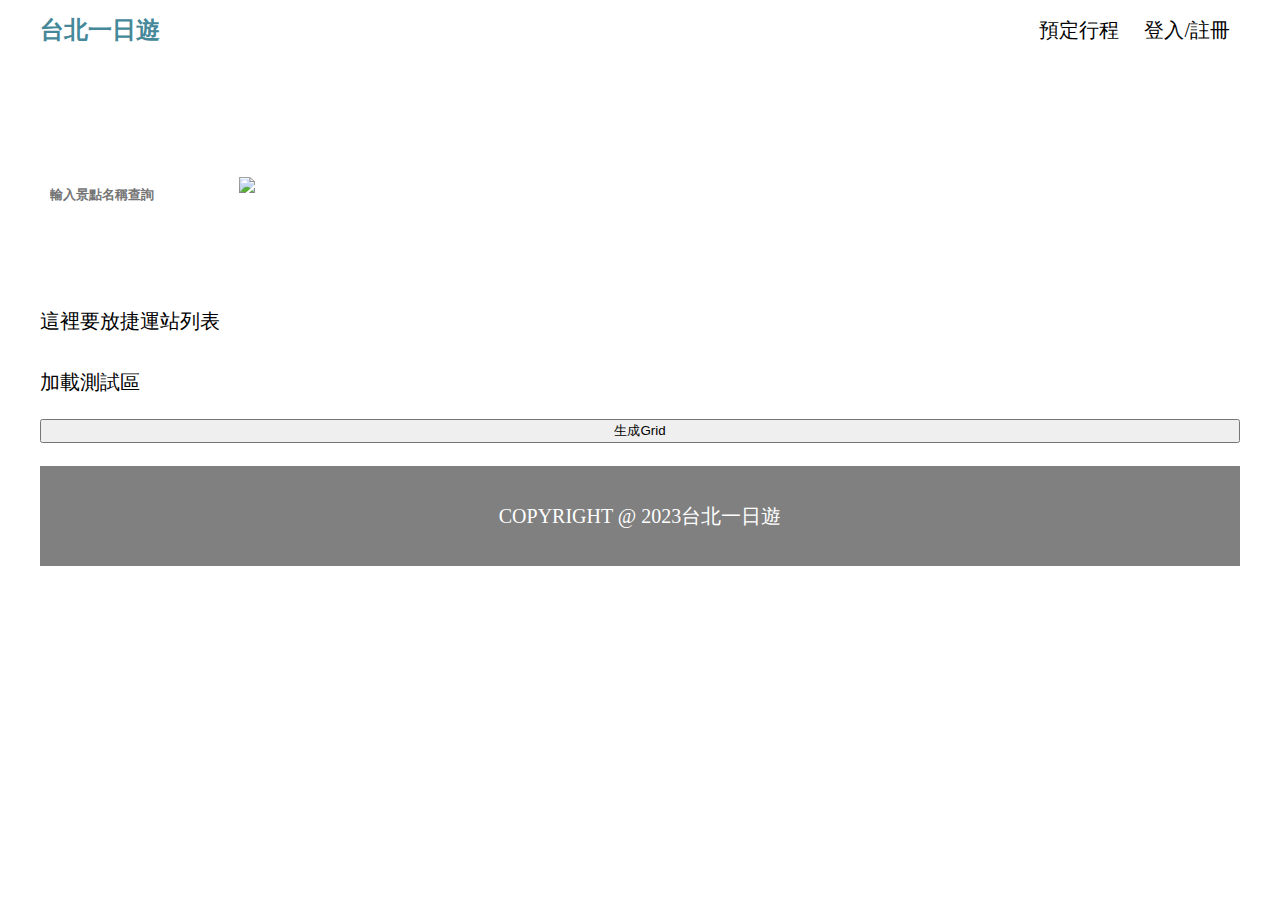
==== templates/index.html @ c04049d7 "0906-1434" ====
<!DOCTYPE html>
<html lang="en">
<head>
    <meta charset="UTF-8">
    <meta name="viewport" content="width=device-width, initial-scale=1.0">
    <title>台北一日遊</title>
    <link rel="stylesheet" type="text/css" href="../static/index.css">
</head>
<body>

    <div class="container">
        <header>
            <div class="header_content">
                <div class="header_LOGO">台北一日遊</div>
                <div class="header_option">
                    <span>預定行程　</span>
                    <span>登入/註冊</span>
                </div>
            </div>
        </header>


        <div class="banner"></div>
        <div class="banner_content">
            <div>輕鬆享受台北一日悠閒</div>
            <div class="banner_smalltext">探索每個角落，體驗城市的深度旅遊行程</div>
            <div class="search_container">
            <input id="search_input" placeholder="輸入景點名稱查詢"></input>
            <img id="search_button" src="../static/image/search_button.png"></img>
            </div>
        </div>
        <br>
        <br>
        <br>
        <br>
        <br>
        <br>
        <br>
        <br>
        <div class="mrt_list">這裡要放捷運站列表</div>
        <br>

       <div id="content">加載測試區</div>
       <br>
       <button id="generateButton">生成Grid</button>
       <br>
       <div id="gridContainer"></div>
       
       
       
        <footer> COPYRIGHT @ 2023台北一日遊 </footer>
    </div>

    <script src="../static/index.js"></script>

</body>

</html>
---- static/index.css ----
body{font-family:"微軟正黑體";font-size:20px;
      margin:0;display:flex;justify-content:center;}
.container{width:1200px;display:flex;flex-direction: column;}

header{height:60px;width:100%;background-color: white;
      position:fixed;left:0;top:0; z-index:100;
      display:flex;justify-content:center;}
.header_content{width:1200px;display:flex;justify-content:space-between;align-items:center;}
.header_LOGO{color:#458899;font-size:1.5rem;font-weight:bold;}
.header_option{margin:10px;}

.banner{background-image:url("./image/image_101.png");background-size:cover;
        width:100%;height:300px;
        position:absolute;left:0;z-index:-1;}
.banner_content{color:white;font-weight:bold;
                position:relative;top: 100px;}
.banner_smalltext{font-size:1rem;line-height:30px;}

.search_container{display:flex; margin-top:20px;}
#search_input{font-weight:bold; border:none; padding: 10px 10px;}

.mrt_list{height:50px;display:flex;align-items:center;width: 100%;}

/* .t {grid-area:t;} */
.main{margin:50px 0;
      display:grid;
      grid-template-areas:
      "t t t t"
      "t t t t"
      "t t t t";
      gap:20px;
      grid-template-rows:1fr 1fr 1fr;
      grid-template-columns:1fr 1fr 1fr 1fr ; }

.attraction{width:280px;}
.attraction img{width:100%;height:200px;object-fit:cover;}
      /* position:relative;bottom:40%;z-index: -1; */

.attraction_name{display:flex;align-items:center;
      /* position:relative;top:85%;height:25%; */
      line-height:50px;
      background-color: rgba(34, 33, 33, 0.683);
      color: white;font-weight:bold; }

.attraction_info{border:1px solid #000;padding:0 10px;
      /* position:relative;top:85%;height:25%; */
      display:flex;justify-content:space-between;align-items:center;
      line-height:50px;
      }


footer{width:100%;position:relative;left:0;bottom:0;z-index:-1;
      height:100px;background-color: grey;color:white;
      display:flex;justify-content:center;align-items:center;
}


@media screen and (max-width:1200px){
      .main{display:grid;max-width:90%;
            grid-template-areas:
            "t t";}
} 

@media screen and (max-width:600px){
      .main{display:flex;flex-direction:column;row-gap:20px;max-width:90%;}
}
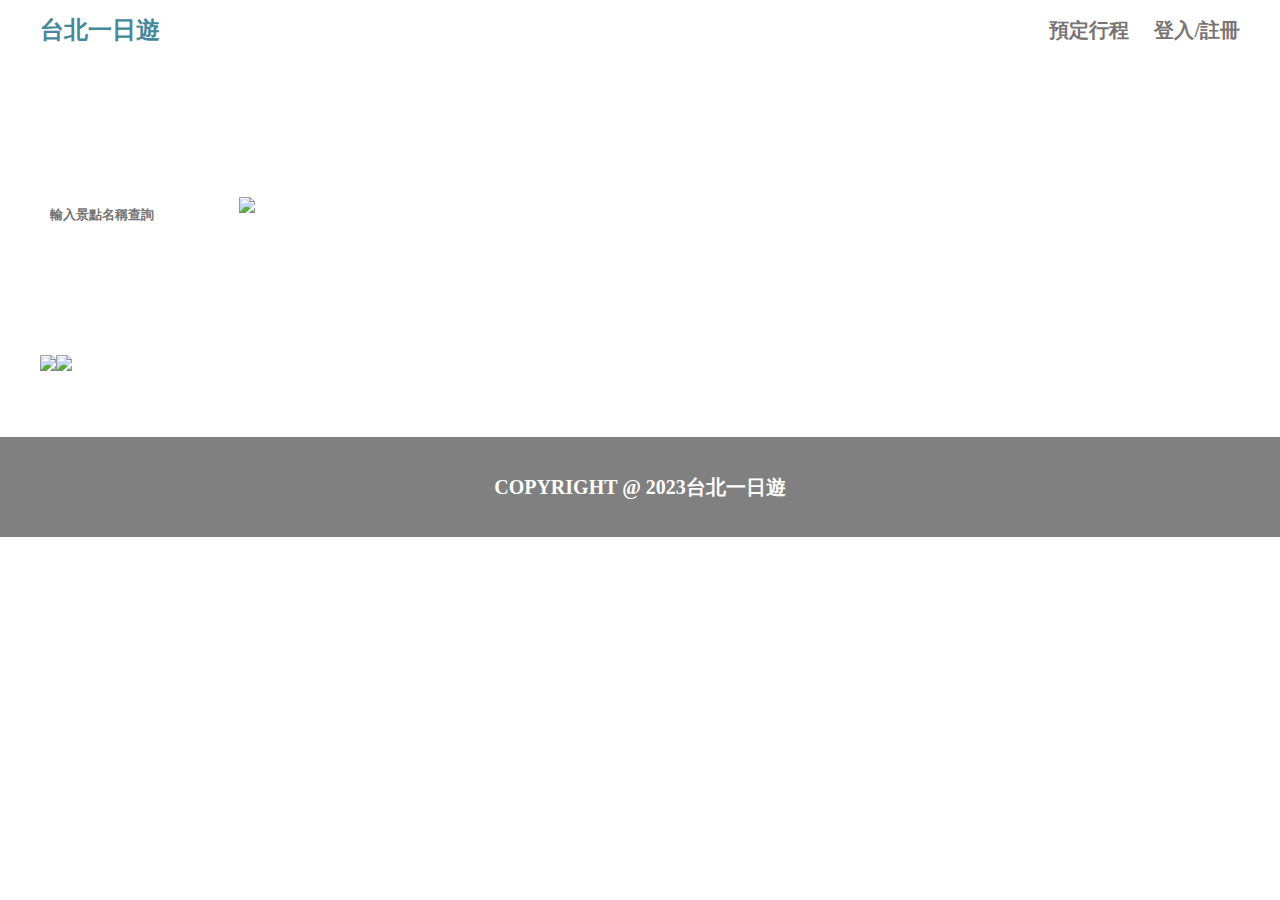
==== commit 491fdb96: "0908-1518" ====
--- a/templates/index.html
+++ b/templates/index.html
@@ -8,16 +8,19 @@
 </head>
 <body>
 
+
+    <header>
+    <div class="header_content">
+        <div class="header_LOGO">台北一日遊</div>
+        <div class="header_option">
+            <span>預定行程　</span>
+            <span>登入/註冊</span>
+        </div>
+    </div>
+    </header>
+
     <div class="container">
-        <header>
-            <div class="header_content">
-                <div class="header_LOGO">台北一日遊</div>
-                <div class="header_option">
-                    <span>預定行程　</span>
-                    <span>登入/註冊</span>
-                </div>
-            </div>
-        </header>
+    <div class="container_content">
 
 
         <div class="banner"></div>
@@ -30,29 +33,23 @@
             </div>
         </div>
         <br>
+        <div class="scroll_container">
+            <img id="scroll_left" src="../static/image/arrow_left.png"></img>
+            <div class="list_container"></div>
+            <img id="scroll_right" src="../static/image/arrow_right.png"></img>
+        </div>
         <br>
-        <br>
-        <br>
-        <br>
-        <br>
-        <br>
-        <br>
-        <div class="mrt_list">這裡要放捷運站列表</div>
+        <div id="gridContainer"></div>
         <br>
 
-       <div id="content">加載測試區</div>
-       <br>
-       <button id="generateButton">生成Grid</button>
-       <br>
-       <div id="gridContainer"></div>
-       
-       
-       
-        <footer> COPYRIGHT @ 2023台北一日遊 </footer>
+    </div>
     </div>
 
-    <script src="../static/index.js"></script>
+         <footer id="footer"> COPYRIGHT @ 2023台北一日遊  </footer>
+
 
 </body>
 
+<script src="../static/index.js"></script>
+
 </html>--- a/static/index.css
+++ b/static/index.css
@@ -1,30 +1,47 @@
 
-body{font-family:"微軟正黑體";font-size:20px;
-      margin:0;display:flex;justify-content:center;}
-.container{width:1200px;display:flex;flex-direction: column;}
+body{font-family:"微軟正黑體";font-size:20px;font-weight:bold;
+      color:rgb(120, 116, 116);
+      margin:0;}
 
 header{height:60px;width:100%;background-color: white;
       position:fixed;left:0;top:0; z-index:100;
       display:flex;justify-content:center;}
-.header_content{width:1200px;display:flex;justify-content:space-between;align-items:center;}
-.header_LOGO{color:#458899;font-size:1.5rem;font-weight:bold;}
-.header_option{margin:10px;}
+.header_content{width:1200px;padding:10px;
+      display:flex;justify-content:space-between;align-items:center;}
+.header_LOGO{color:#458899;font-size:1.5rem;}
+/* .header_option{margin:10px;} */
+
+
+footer{width:100%;height:100px;background-color: grey;color:white;
+      position:relative;left:0;bottom:0;
+      display:flex;justify-content:center;align-items:center;
+}
+
+
+.container{display:flex;justify-content:center;padding: 20px;}
+.container_content{width:1200px;}
+/* display:flex;flex-direction: column; */
+
 
 .banner{background-image:url("./image/image_101.png");background-size:cover;
         width:100%;height:300px;
         position:absolute;left:0;z-index:-1;}
 .banner_content{color:white;font-weight:bold;
                 position:relative;top: 100px;}
-.banner_smalltext{font-size:1rem;line-height:30px;}
+.banner_smalltext{font-size:10px;line-height:30px;}
 
 .search_container{display:flex; margin-top:20px;}
 #search_input{font-weight:bold; border:none; padding: 10px 10px;}
 
-.mrt_list{height:50px;display:flex;align-items:center;width: 100%;}
 
-/* .t {grid-area:t;} */
-.main{margin:50px 0;
-      display:grid;
+.scroll_container {display:flex;margin-top:200px ;width: 100%;}
+.list_container {overflow-x: hidden;white-space: nowrap;display:flex; }
+.list_container li {list-style: none;margin:0 10px;}
+
+
+
+.main{margin:20px auto;
+      display:grid;justify-content:center;justify-items:center;
       grid-template-areas:
       "t t t t"
       "t t t t"
@@ -33,35 +50,46 @@
       grid-template-rows:1fr 1fr 1fr;
       grid-template-columns:1fr 1fr 1fr 1fr ; }
 
-.attraction{width:280px;}
-.attraction img{width:100%;height:200px;object-fit:cover;}
-      /* position:relative;bottom:40%;z-index: -1; */
-
-.attraction_name{display:flex;align-items:center;
-      /* position:relative;top:85%;height:25%; */
+.attraction{width:280px;margin-bottom:20px;}
+.img_container{width:100%;position:relative;}
+.attraction img{width:100%;height:200px;object-fit:cover;display: block;
+}
+.attraction_name{
+      position: absolute;bottom:0;left: 0;right: 0;;z-index: 1;
+      display:flex;align-items:center;
+      line-height:50px;padding-left:10px;
+      color: white;font-weight:bold;background-color: rgba(34, 33, 33, 0.683);
+ }
+.attraction_info{
       line-height:50px;
-      background-color: rgba(34, 33, 33, 0.683);
-      color: white;font-weight:bold; }
-
-.attraction_info{border:1px solid #000;padding:0 10px;
-      /* position:relative;top:85%;height:25%; */
-      display:flex;justify-content:space-between;align-items:center;
-      line-height:50px;
-      }
+      display:flex;align-items:center;justify-content:space-between;
+      border:1px solid #000;padding:0 10px;}
 
 
-footer{width:100%;position:relative;left:0;bottom:0;z-index:-1;
-      height:100px;background-color: grey;color:white;
-      display:flex;justify-content:center;align-items:center;
+
+
+
+@media screen and (max-width:1200px){
+      .container_content{width:100%;}
+      .main{max-width:60%;
+            display:grid;
+            grid-template-areas:
+            "t t"
+            "t t"
+            "t t"
+            "t t"
+            "t t"
+            "t t";
+            grid-template-columns:1fr 1fr;
+      }
+} 
+
+@media screen and (max-width:600px){
+      body{font-size:15px;}
+      /* .container_content{max-width:100%;} */
+      #gridContainer{display:flex;justify-content:center; flex-flow:column wrap;}
+      .main{display:flex;justify-content:center; flex-flow:column wrap;}
+      .banner_smalltext{font-size:5px;}
 }
 
 
-@media screen and (max-width:1200px){
-      .main{display:grid;max-width:90%;
-            grid-template-areas:
-            "t t";}
-} 
-
-@media screen and (max-width:600px){
-      .main{display:flex;flex-direction:column;row-gap:20px;max-width:90%;}
-}
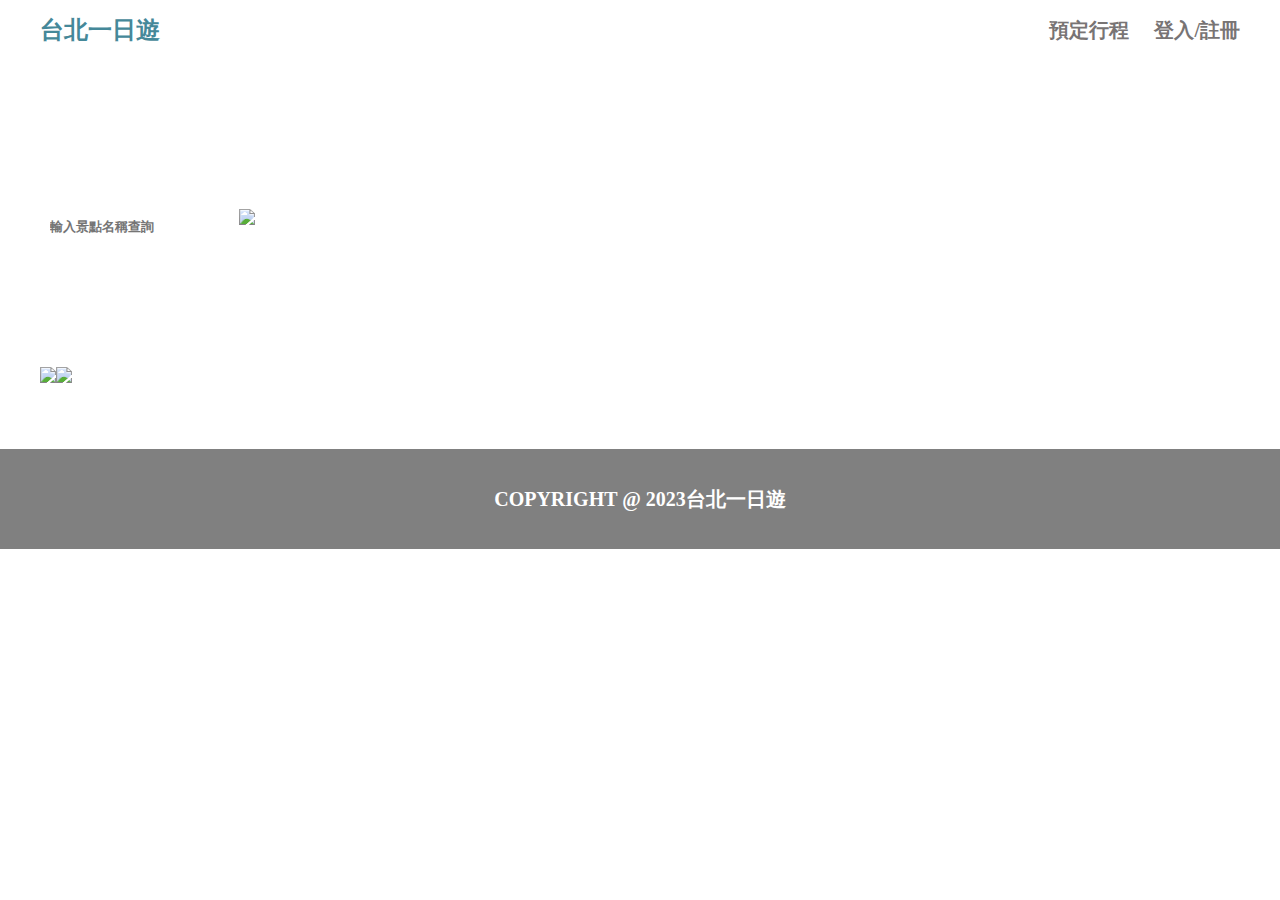
==== commit 02e41990: "0908-1802" ====
--- a/templates/index.html
+++ b/templates/index.html
@@ -25,8 +25,8 @@
 
         <div class="banner"></div>
         <div class="banner_content">
-            <div>輕鬆享受台北一日悠閒</div>
-            <div class="banner_smalltext">探索每個角落，體驗城市的深度旅遊行程</div>
+            <div class="banner_bigtext">輕鬆享受台北一日悠閒</div>
+            <div>探索每個角落，體驗城市的深度旅遊行程</div>
             <div class="search_container">
             <input id="search_input" placeholder="輸入景點名稱查詢"></input>
             <img id="search_button" src="../static/image/search_button.png"></img>
--- a/static/index.css
+++ b/static/index.css
@@ -9,7 +9,6 @@
 .header_content{width:1200px;padding:10px;
       display:flex;justify-content:space-between;align-items:center;}
 .header_LOGO{color:#458899;font-size:1.5rem;}
-/* .header_option{margin:10px;} */
 
 
 footer{width:100%;height:100px;background-color: grey;color:white;
@@ -17,28 +16,22 @@
       display:flex;justify-content:center;align-items:center;
 }
 
-
 .container{display:flex;justify-content:center;padding: 20px;}
 .container_content{width:1200px;}
-/* display:flex;flex-direction: column; */
-
 
 .banner{background-image:url("./image/image_101.png");background-size:cover;
         width:100%;height:300px;
         position:absolute;left:0;z-index:-1;}
 .banner_content{color:white;font-weight:bold;
                 position:relative;top: 100px;}
-.banner_smalltext{font-size:10px;line-height:30px;}
+.banner_bigtext{font-size:1.5rem;margin-bottom:10px;}
 
 .search_container{display:flex; margin-top:20px;}
 #search_input{font-weight:bold; border:none; padding: 10px 10px;}
 
-
 .scroll_container {display:flex;margin-top:200px ;width: 100%;}
 .list_container {overflow-x: hidden;white-space: nowrap;display:flex; }
 .list_container li {list-style: none;margin:0 10px;}
-
-
 
 .main{margin:20px auto;
       display:grid;justify-content:center;justify-items:center;
@@ -63,10 +56,7 @@
 .attraction_info{
       line-height:50px;
       display:flex;align-items:center;justify-content:space-between;
-      border:1px solid #000;padding:0 10px;}
-
-
-
+      border:1px solid rgb(185, 185, 185);padding:0 10px;}
 
 
 @media screen and (max-width:1200px){
@@ -86,10 +76,9 @@
 
 @media screen and (max-width:600px){
       body{font-size:15px;}
-      /* .container_content{max-width:100%;} */
       #gridContainer{display:flex;justify-content:center; flex-flow:column wrap;}
       .main{display:flex;justify-content:center; flex-flow:column wrap;}
-      .banner_smalltext{font-size:5px;}
+      .attraction{width:100%;}
 }
 
 
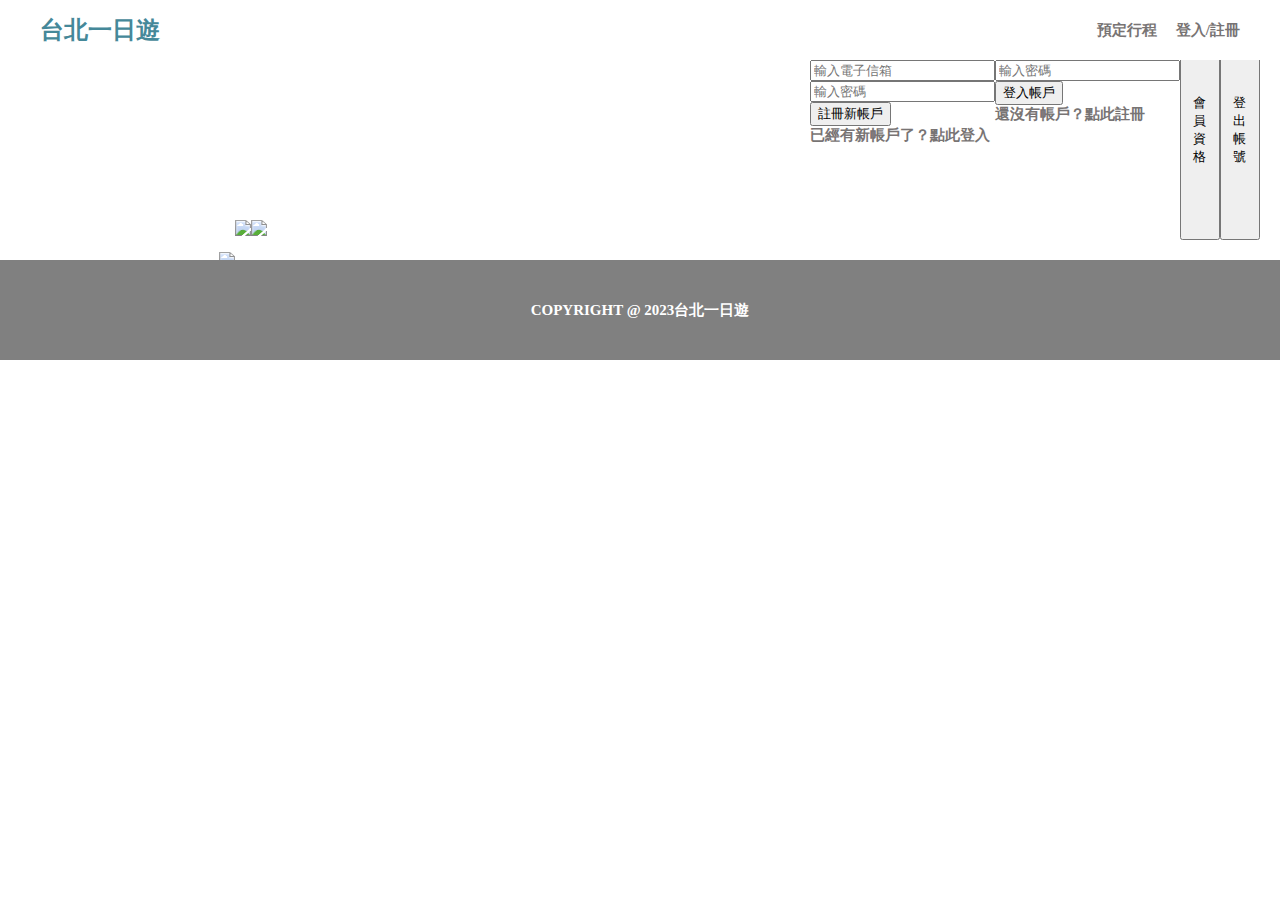
==== commit e91e7337: "0918-1842" ====
--- a/templates/index.html
+++ b/templates/index.html
@@ -4,10 +4,10 @@
     <meta charset="UTF-8">
     <meta name="viewport" content="width=device-width, initial-scale=1.0">
     <title>台北一日遊</title>
+    <link rel="stylesheet" type="text/css" href="../static/basic.css">
     <link rel="stylesheet" type="text/css" href="../static/index.css">
 </head>
 <body>
-
 
     <header>
     <div class="header_content">
@@ -20,8 +20,6 @@
     </header>
 
     <div class="container">
-    <div class="container_content">
-
 
         <div class="banner"></div>
         <div class="banner_content">
@@ -38,11 +36,33 @@
             <div class="list_container"></div>
             <img id="scroll_right" src="../static/image/arrow_right.png"></img>
         </div>
+
+
+        <br>
+        <div>註冊會員帳號<br>
+            <input type="text" id="signUp_Name" placeholder="輸入姓名"><br>
+            <input type="text" id="signUp_Mail" placeholder="輸入電子信箱"><br>
+            <input type="text" id="signUp_Password" placeholder="輸入密碼"><br>
+            <button id="signUp_Button">註冊新帳戶</button></br>
+            <span>已經有新帳戶了？點此登入</span>
+        </div>
+
+        <div>登入會員帳號<br>
+            <input type="text" id="signIn_Mail" placeholder="輸入電子信箱"><br>
+            <input type="text" id="signIn_Password" placeholder="輸入密碼"><br>
+            <button id="signIn_Button">登入帳戶</button></br>
+            <span>還沒有帳戶？點此註冊</span>
+        </div>
+
+        <button id="testA">會員資格</button></br>
+        <button id="testB">登出帳號</button></br>
+
+ 
+
         <br>
         <div id="gridContainer"></div>
         <br>
 
-    </div>
     </div>
 
          <footer id="footer"> COPYRIGHT @ 2023台北一日遊  </footer>
--- a/static/index.css
+++ b/static/index.css
@@ -1,5 +1,5 @@
 
-body{font-family:"微軟正黑體";font-size:20px;font-weight:bold;
+body{font-family:"微軟正黑體";font-size:15px;font-weight:bold;
       color:rgb(120, 116, 116);
       margin:0;}
 
@@ -29,7 +29,7 @@
 .search_container{display:flex; margin-top:20px;}
 #search_input{font-weight:bold; border:none; padding: 10px 10px;}
 
-.scroll_container {display:flex;margin-top:200px ;width: 100%;}
+.scroll_container {display:flex;margin-top:200px;width:100%;height:20px;}
 .list_container {overflow-x: hidden;white-space: nowrap;display:flex; }
 .list_container li {list-style: none;margin:0 10px;}
 
@@ -77,7 +77,7 @@
 @media screen and (max-width:600px){
       body{font-size:15px;}
       #gridContainer{display:flex;justify-content:center; flex-flow:column wrap;}
-      .main{display:flex;justify-content:center; flex-flow:column wrap;}
+      .main{display:flex;justify-content:center; flex-flow:column wrap;max-width:100%;}
       .attraction{width:100%;}
 }
 
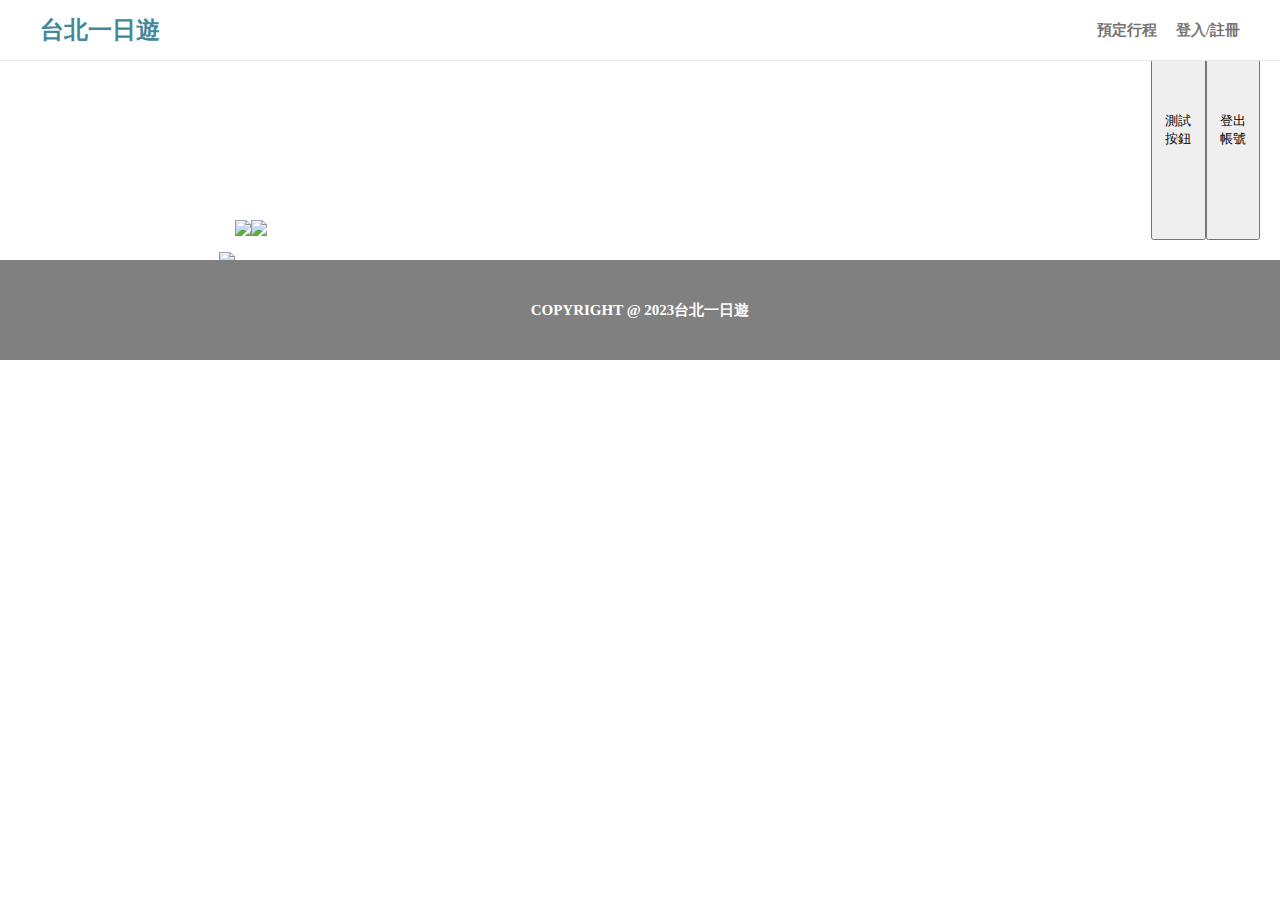
==== commit cb96cd91: "0919-1009" ====
--- a/templates/index.html
+++ b/templates/index.html
@@ -14,7 +14,7 @@
         <div class="header_LOGO">台北一日遊</div>
         <div class="header_option">
             <span>預定行程　</span>
-            <span>登入/註冊</span>
+            <span class="loginCheck">登入/註冊</span>
         </div>
     </div>
     </header>
@@ -39,22 +39,25 @@
 
 
         <br>
-        <div>註冊會員帳號<br>
+        <div class="signUp_container hide" >註冊會員帳號<br>
             <input type="text" id="signUp_Name" placeholder="輸入姓名"><br>
             <input type="text" id="signUp_Mail" placeholder="輸入電子信箱"><br>
             <input type="text" id="signUp_Password" placeholder="輸入密碼"><br>
             <button id="signUp_Button">註冊新帳戶</button></br>
-            <span>已經有新帳戶了？點此登入</span>
+            <span class="signUp_remind">已經有新帳戶了？</span>
+            <span class="signUp_success hide">註冊成功！</span>
+            <span class="signUp_change">點此登入</span>
         </div>
 
-        <div>登入會員帳號<br>
+        <div class="signIn_container hide">登入會員帳號<br>
             <input type="text" id="signIn_Mail" placeholder="輸入電子信箱"><br>
             <input type="text" id="signIn_Password" placeholder="輸入密碼"><br>
             <button id="signIn_Button">登入帳戶</button></br>
-            <span>還沒有帳戶？點此註冊</span>
+            <span>還沒有帳戶？</span>
+            <span class="signIn_change">點此註冊</span>
         </div>
 
-        <button id="testA">會員資格</button></br>
+        <button id="testA">測試按鈕</button></br>
         <button id="testB">登出帳號</button></br>
 
  
@@ -71,5 +74,6 @@
 </body>
 
 <script src="../static/index.js"></script>
+<script src="../static/member.js"></script>
 
 </html>--- a/static/basic.css
+++ b/static/basic.css
@@ -0,0 +1,21 @@
+
+body{font-family:"微軟正黑體";font-size:16px;
+    color:#666666;
+    margin:0;}
+
+header{height:54px;width:100%;background-color: #FFFFFF;
+    position:fixed;left:0;top:0; z-index:100;
+    display:flex;justify-content:center;
+    font-weight:bold;border-bottom: 1px solid #E8E8E8;}
+.header_content{width:1200px;padding:10px;
+    display:flex;justify-content:space-between;align-items:center;}
+.header_LOGO{color:#448899;font-size:30px;}
+
+
+footer{width:100%;height:100px;background-color: #757575;color:white;
+    position:relative;left:0;bottom:0;
+    display:flex;justify-content:center;align-items:center;
+    font-weight:bold;
+}
+
+.hide{display:none}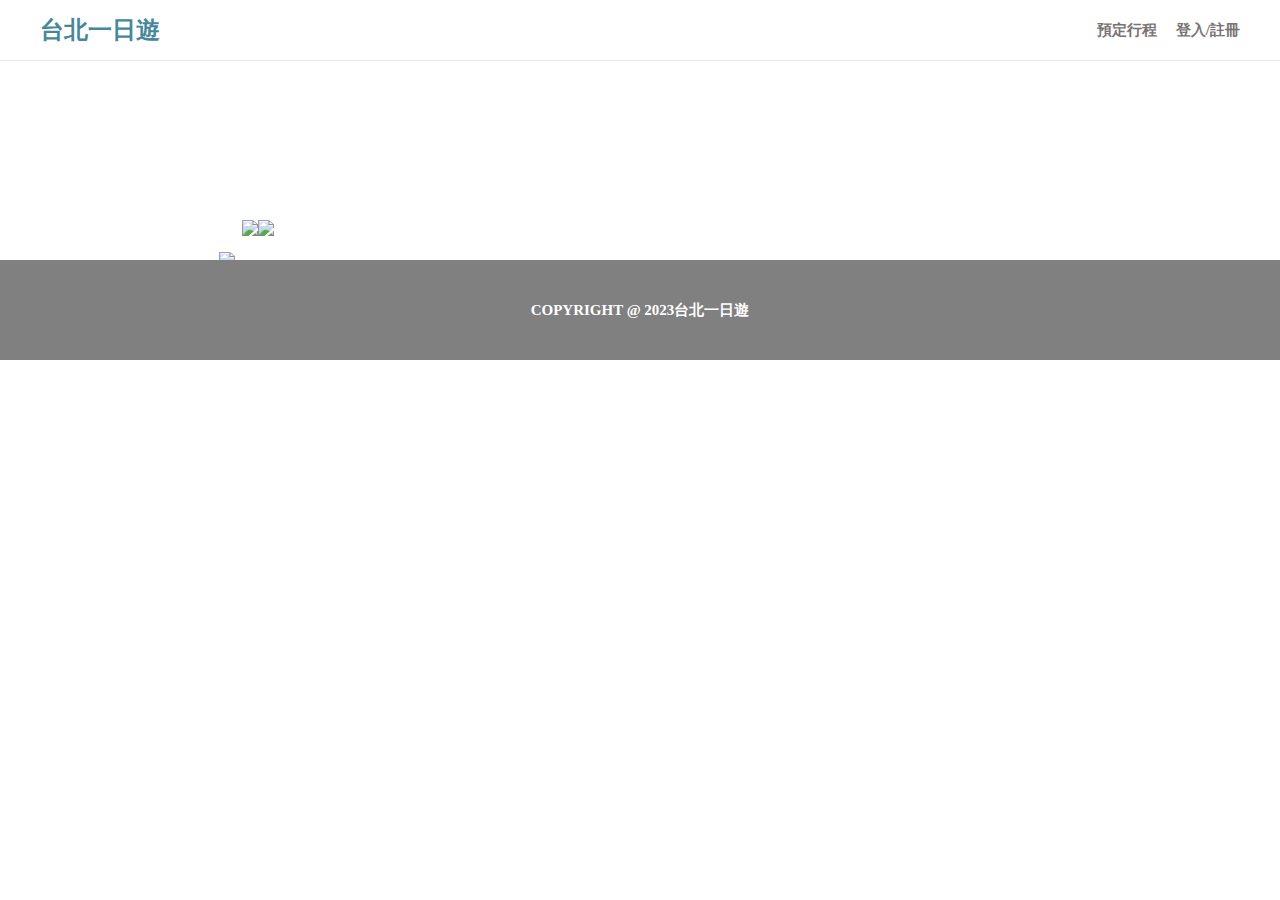
==== commit 60e9bf03: "0919-1319" ====
--- a/templates/index.html
+++ b/templates/index.html
@@ -14,7 +14,7 @@
         <div class="header_LOGO">台北一日遊</div>
         <div class="header_option">
             <span>預定行程　</span>
-            <span class="loginCheck">登入/註冊</span>
+            <span class="loginButton">登入/註冊</span>
         </div>
     </div>
     </header>
@@ -39,28 +39,29 @@
 
 
         <br>
-        <div class="signUp_container hide" >註冊會員帳號<br>
+        <div class="signUp_container hide popup" >
+            註冊會員帳號
+            <span class="close">&times;</span><br>
             <input type="text" id="signUp_Name" placeholder="輸入姓名"><br>
             <input type="text" id="signUp_Mail" placeholder="輸入電子信箱"><br>
             <input type="text" id="signUp_Password" placeholder="輸入密碼"><br>
             <button id="signUp_Button">註冊新帳戶</button></br>
-            <span class="signUp_remind">已經有新帳戶了？</span>
+            <span class="signUp_remind">已經有帳戶了？</span>
             <span class="signUp_success hide">註冊成功！</span>
-            <span class="signUp_change">點此登入</span>
+            <span class="signUp_signIn">點此登入</span>
         </div>
+        <div class="overlay hide"></div>
 
-        <div class="signIn_container hide">登入會員帳號<br>
+        <div class="signIn_container hide popup">
+            登入會員帳號
+            <span class="close">&times;</span><br>
             <input type="text" id="signIn_Mail" placeholder="輸入電子信箱"><br>
             <input type="text" id="signIn_Password" placeholder="輸入密碼"><br>
             <button id="signIn_Button">登入帳戶</button></br>
             <span>還沒有帳戶？</span>
-            <span class="signIn_change">點此註冊</span>
+            <span class="signIn_signUp">點此註冊</span>
         </div>
-
-        <button id="testA">測試按鈕</button></br>
-        <button id="testB">登出帳號</button></br>
-
- 
+        <div class="overlay hide"></div>
 
         <br>
         <div id="gridContainer"></div>
--- a/static/basic.css
+++ b/static/basic.css
@@ -18,4 +18,40 @@
     font-weight:bold;
 }
 
-.hide{display:none}+.hide{display:none;}
+
+
+.popup {
+    /* display: none; */
+    position: fixed;
+    top: 50%;
+    left: 50%;
+    transform: translate(-50%, -50%);
+    background-color: #fff;
+    z-index: 1000;
+    padding: 20px;
+    box-shadow: 0 0 10px rgba(0, 0, 0, 0.5);
+}
+
+.popup-content {
+    text-align: center;
+}
+
+.close {
+    position: absolute;
+    top: 10px;
+    right: 10px;
+    font-size: 20px;
+    cursor: pointer;
+}
+
+.overlay {
+    /* display: none; */
+    position: fixed;
+    top: 0;
+    left: 0;
+    width: 100%;
+    height: 100%;
+    background-color: rgba(0, 0, 0, 0.5);
+    z-index: 999;
+}
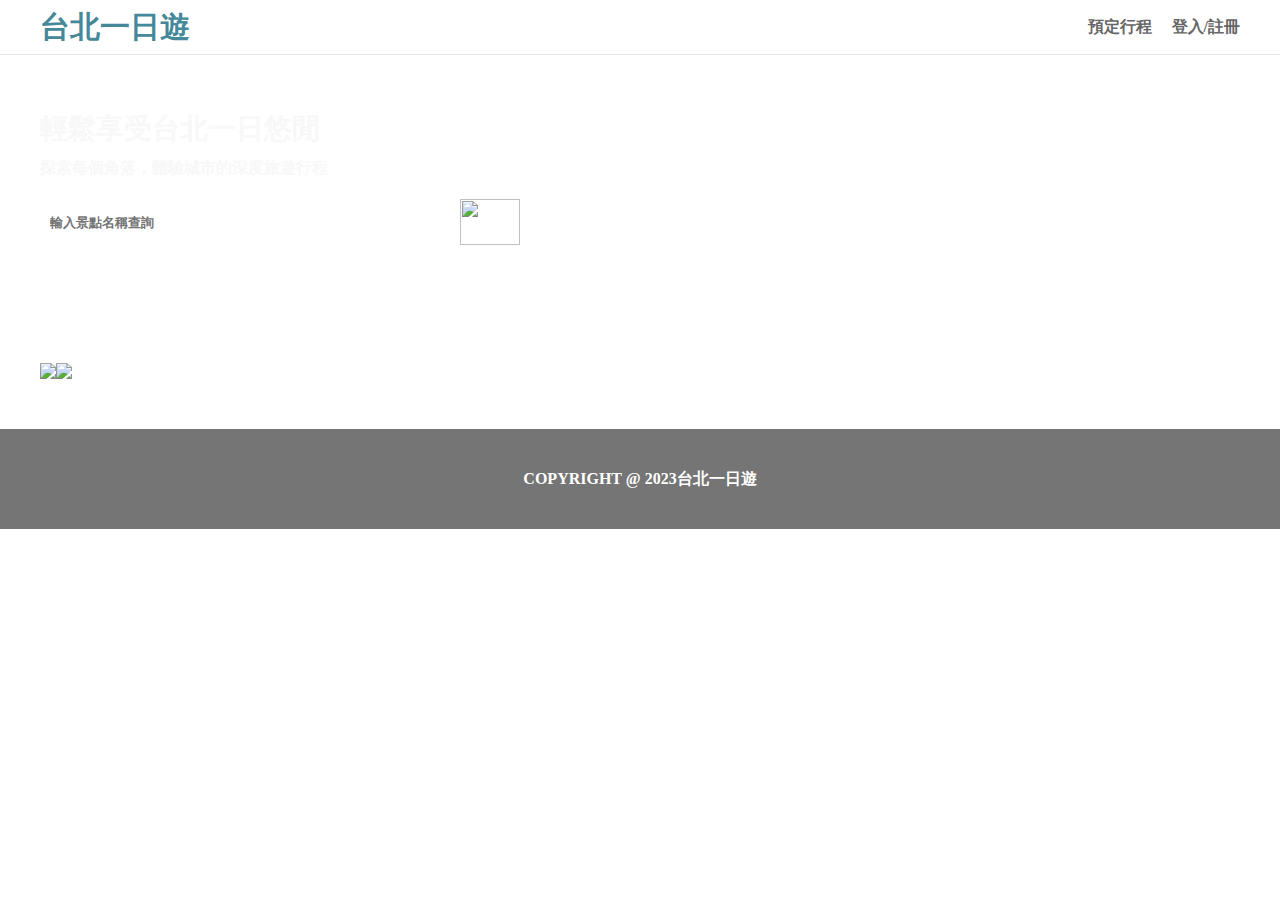
==== commit 3a7911fc: "0925-1228" ====
--- a/templates/index.html
+++ b/templates/index.html
@@ -4,23 +4,13 @@
     <meta charset="UTF-8">
     <meta name="viewport" content="width=device-width, initial-scale=1.0">
     <title>台北一日遊</title>
-    <link rel="stylesheet" type="text/css" href="../static/basic.css">
-    <link rel="stylesheet" type="text/css" href="../static/index.css">
+    <link rel="stylesheet" type="text/css" href="../static/css/basic.css">
+    <link rel="stylesheet" type="text/css" href="../static/css/index.css">
 </head>
 <body>
-
-    <header>
-    <div class="header_content">
-        <div class="header_LOGO">台北一日遊</div>
-        <div class="header_option">
-            <span>預定行程　</span>
-            <span class="loginButton">登入/註冊</span>
-        </div>
-    </div>
-    </header>
-
+    <div class="header_load"></div>
+    <div class="popup_load"></div>
     <div class="container">
-
         <div class="banner"></div>
         <div class="banner_content">
             <div class="banner_bigtext">輕鬆享受台北一日悠閒</div>
@@ -36,45 +26,16 @@
             <div class="list_container"></div>
             <img id="scroll_right" src="../static/image/arrow_right.png"></img>
         </div>
-
-
-        <br>
-        <div class="signUp_container hide popup" >
-            註冊會員帳號
-            <span class="close">&times;</span><br>
-            <input type="text" id="signUp_Name" placeholder="輸入姓名"><br>
-            <input type="text" id="signUp_Mail" placeholder="輸入電子信箱"><br>
-            <input type="text" id="signUp_Password" placeholder="輸入密碼"><br>
-            <button id="signUp_Button">註冊新帳戶</button></br>
-            <span class="signUp_remind">已經有帳戶了？</span>
-            <span class="signUp_success hide">註冊成功！</span>
-            <span class="signUp_signIn">點此登入</span>
-        </div>
-        <div class="overlay hide"></div>
-
-        <div class="signIn_container hide popup">
-            登入會員帳號
-            <span class="close">&times;</span><br>
-            <input type="text" id="signIn_Mail" placeholder="輸入電子信箱"><br>
-            <input type="text" id="signIn_Password" placeholder="輸入密碼"><br>
-            <button id="signIn_Button">登入帳戶</button></br>
-            <span>還沒有帳戶？</span>
-            <span class="signIn_signUp">點此註冊</span>
-        </div>
-        <div class="overlay hide"></div>
-
         <br>
         <div id="gridContainer"></div>
         <br>
-
     </div>
-
-         <footer id="footer"> COPYRIGHT @ 2023台北一日遊  </footer>
+         <div class="footer_load"></div>
 
 
 </body>
-
-<script src="../static/index.js"></script>
-<script src="../static/member.js"></script>
+<script src="../static/js/basic.js"></script>
+<script src="../static/js/member.js"></script>
+<script src="../static/js/index.js"></script>
 
 </html>--- a/static/css/basic.css
+++ b/static/css/basic.css
@@ -0,0 +1,101 @@
+
+body{font-family:"微軟正黑體";font-size:16px;
+    color:#666666;
+    margin:0;}
+
+header{height:54px;width:100%;background-color: #FFFFFF;
+    position:fixed;left:0;top:0; z-index:100;
+    display:flex;justify-content:center;
+    font-weight:bold;border-bottom: 1px solid #E8E8E8;}
+.header_content{width:1200px;padding:10px;
+    display:flex;justify-content:space-between;align-items:center;}
+.header_LOGO{color:#448899;font-size:30px;}
+
+
+footer{width:100%;height:100px;background-color: #757575;color:white;
+    position:relative;left:0;bottom:0;
+    display:flex;justify-content:center;align-items:center;
+    font-weight:bold;
+}
+
+.hide{display:none;}
+.bigtext{
+    font-size:24px;
+    /* font-weight:bold; */
+}
+.signUp_message{
+    color: red;
+}
+.signIn_message{
+    color: red;
+}
+
+
+.popup {
+    width: 340px;
+    position: fixed;
+    top: 40%;
+    left: 50%;
+    transform: translate(-50%, -50%);
+    background-color: #fff;
+    z-index: 1000;
+    padding: 20px;
+    box-shadow: 0 0 10px rgba(0, 0, 0, 0.5);
+
+    border-image: linear-gradient(to right,#66AABB,#337788) 1;
+    border-width: 10px 0 0 0;
+    border-style: solid;
+    border-radius:6px;
+
+    font-weight:bold;
+}
+
+.popup div {
+    width: 100%;
+    text-align: center;
+    margin:5px auto;
+}
+.popup input {
+    width: 93%;
+    border: 1px solid #CCCCCC;
+    border-radius:5px;
+    padding: 10px 10px;
+    margin: 5px auto;
+    font-size: 16px;
+    /* font-weight: bold; */
+}
+.popup button{
+    color: white;
+    border:none;border-radius: 5px;
+    padding:10px;
+    margin:5px auto;
+    background-color:#448899;
+    width: 100%;
+    font-size: 16px;
+    /* font-weight: bold; */
+}
+
+.close {
+    position: absolute;
+    top: 10px;
+    right:25px;
+    font-size: 40px;
+    cursor: pointer;
+}
+
+.overlay {
+    position: fixed;
+    top: 0;
+    left: 0;
+    width: 100%;
+    height: 100%;
+    background-color:#000000;
+    opacity: 0.25;
+    z-index: 999;
+}
+
+@media screen and (max-width:600px){
+    .popup{
+        width:80%;
+    }
+}--- a/static/css/index.css
+++ b/static/css/index.css
@@ -0,0 +1,67 @@
+body{font-weight:bold;}
+
+.container{width:1200px;margin:10px auto 10px auto}
+
+.banner{background-image:url("../image/image_101.png");background-size:cover;
+        width:100%;height:300px;
+        position:absolute;left:0;z-index:-1;}
+.banner_content{color:#F8F8F8;font-weight:bold;
+                position:relative;top:100px;}
+.banner_bigtext{font-size:28px;margin-bottom:10px;}
+
+.search_container{display:flex; margin-top:20px;}
+#search_input{width:400px;height:26px;font-weight:bold; border:none; padding: 10px 10px;}
+#search_button{width:60px;height:46px;}
+
+.scroll_container {display:flex;margin-top:200px;width:100%;height:20px;}
+.list_container {overflow: hidden;white-space: nowrap;display:flex; }
+.list_container li {list-style: none;margin:0 10px;}
+
+.main{margin:20px auto;
+      display:grid;justify-content:center;justify-items:center;
+      grid-template-areas:
+      "t t t t"
+      "t t t t"
+      "t t t t";
+      gap:20px;
+      grid-template-rows:1fr 1fr 1fr;
+      grid-template-columns:1fr 1fr 1fr 1fr ; }
+
+.attraction{width:280px;margin-bottom:20px;}
+.img_container{width:100%;position:relative;}
+.attraction img{width:100%;height:200px;object-fit:cover;display: block;
+}
+.attraction_name{
+      position: absolute;bottom:0;left:0;right:0;z-index: 1;
+      display:flex;align-items:center;
+      line-height:40px;padding-left:10px;
+      color: #FFFFFF;font-weight:bold;background-color:rgba(0, 0, 0, 0.6);
+ }
+.attraction_info{
+      line-height:40px;
+      display:flex;align-items:center;justify-content:space-between;
+      border:1px solid rgb(185, 185, 185);padding:0 10px;}
+
+
+@media screen and (max-width:1200px){
+      .container{width:100%;}
+      .main{max-width:60%;
+            display:grid;
+            grid-template-areas:
+            "t t"
+            "t t"
+            "t t"
+            "t t"
+            "t t"
+            "t t";
+            grid-template-columns:1fr 1fr;
+      }
+} 
+
+@media screen and (max-width:600px){
+      #gridContainer{display:flex;justify-content:center; flex-flow:column wrap;}
+      .main{display:flex;justify-content:center; flex-flow:column wrap;max-width:100%;}
+      .attraction{width:100%;}
+}
+
+
